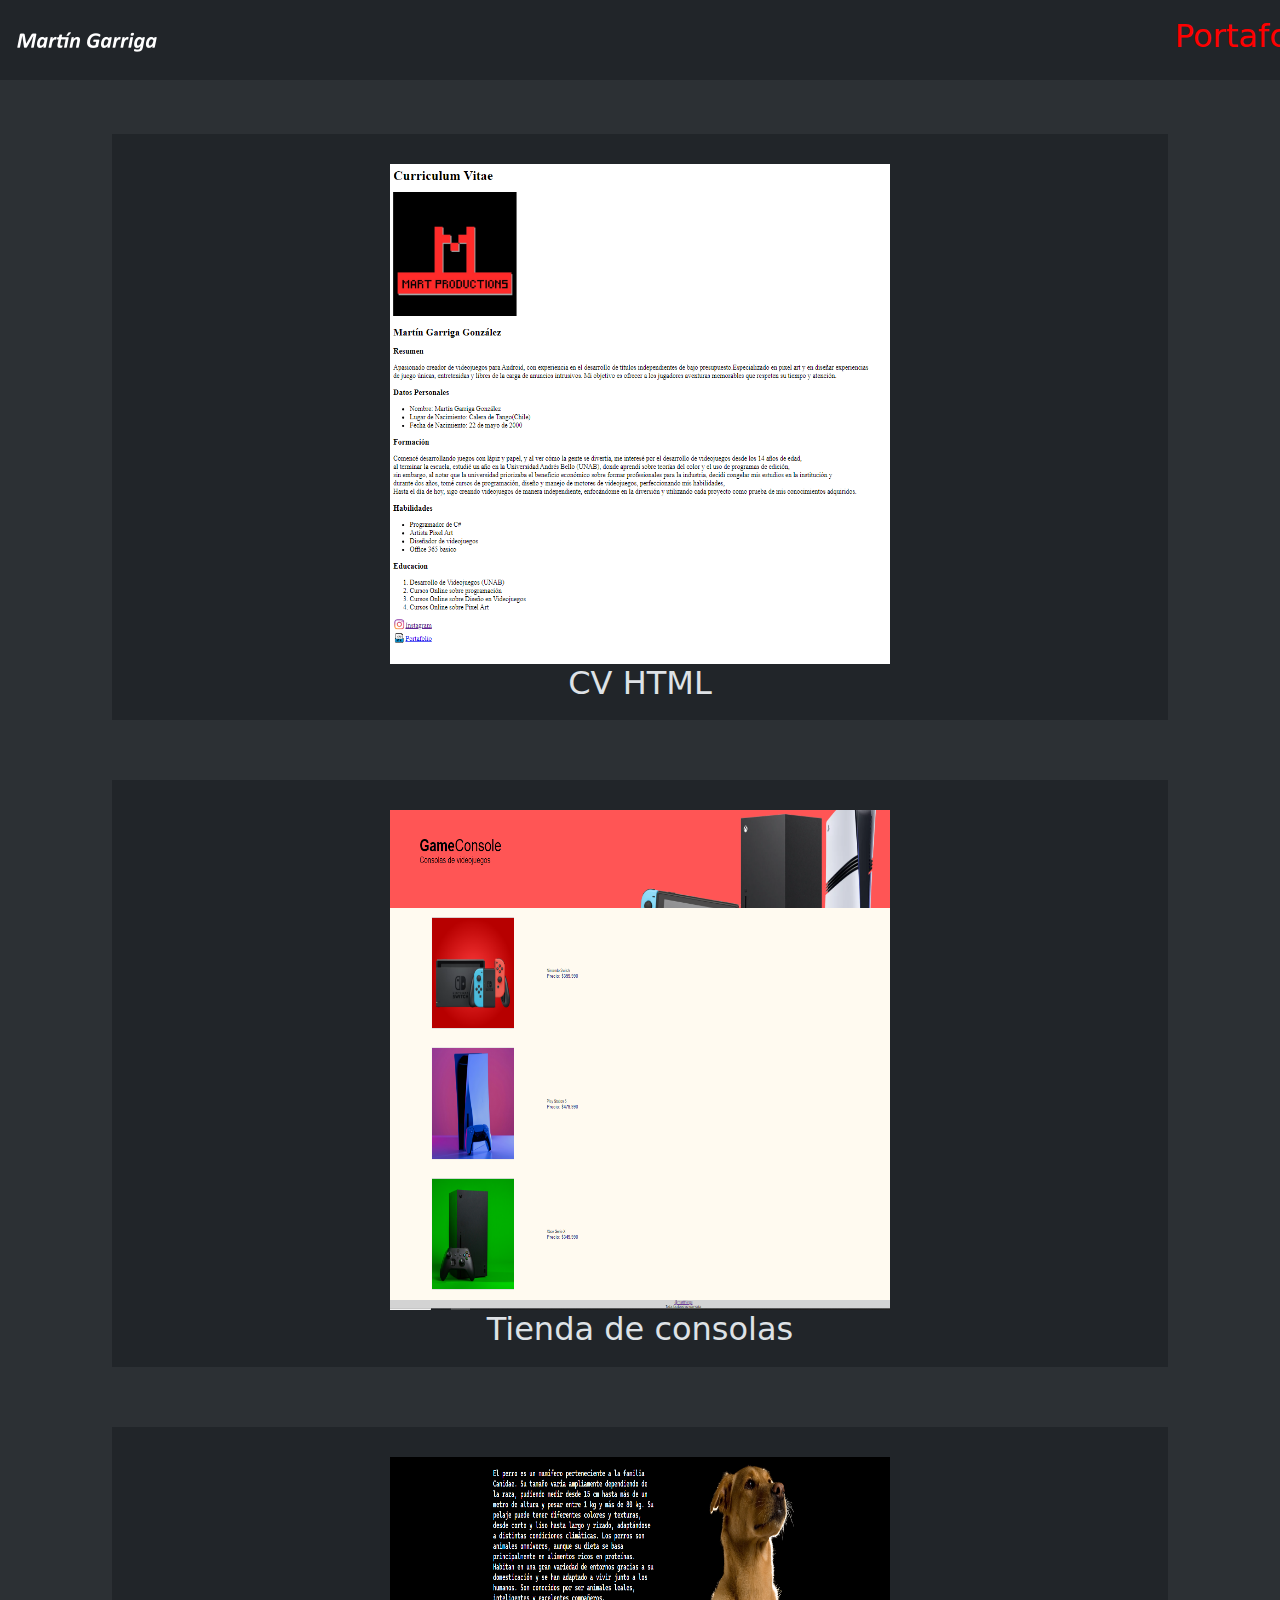
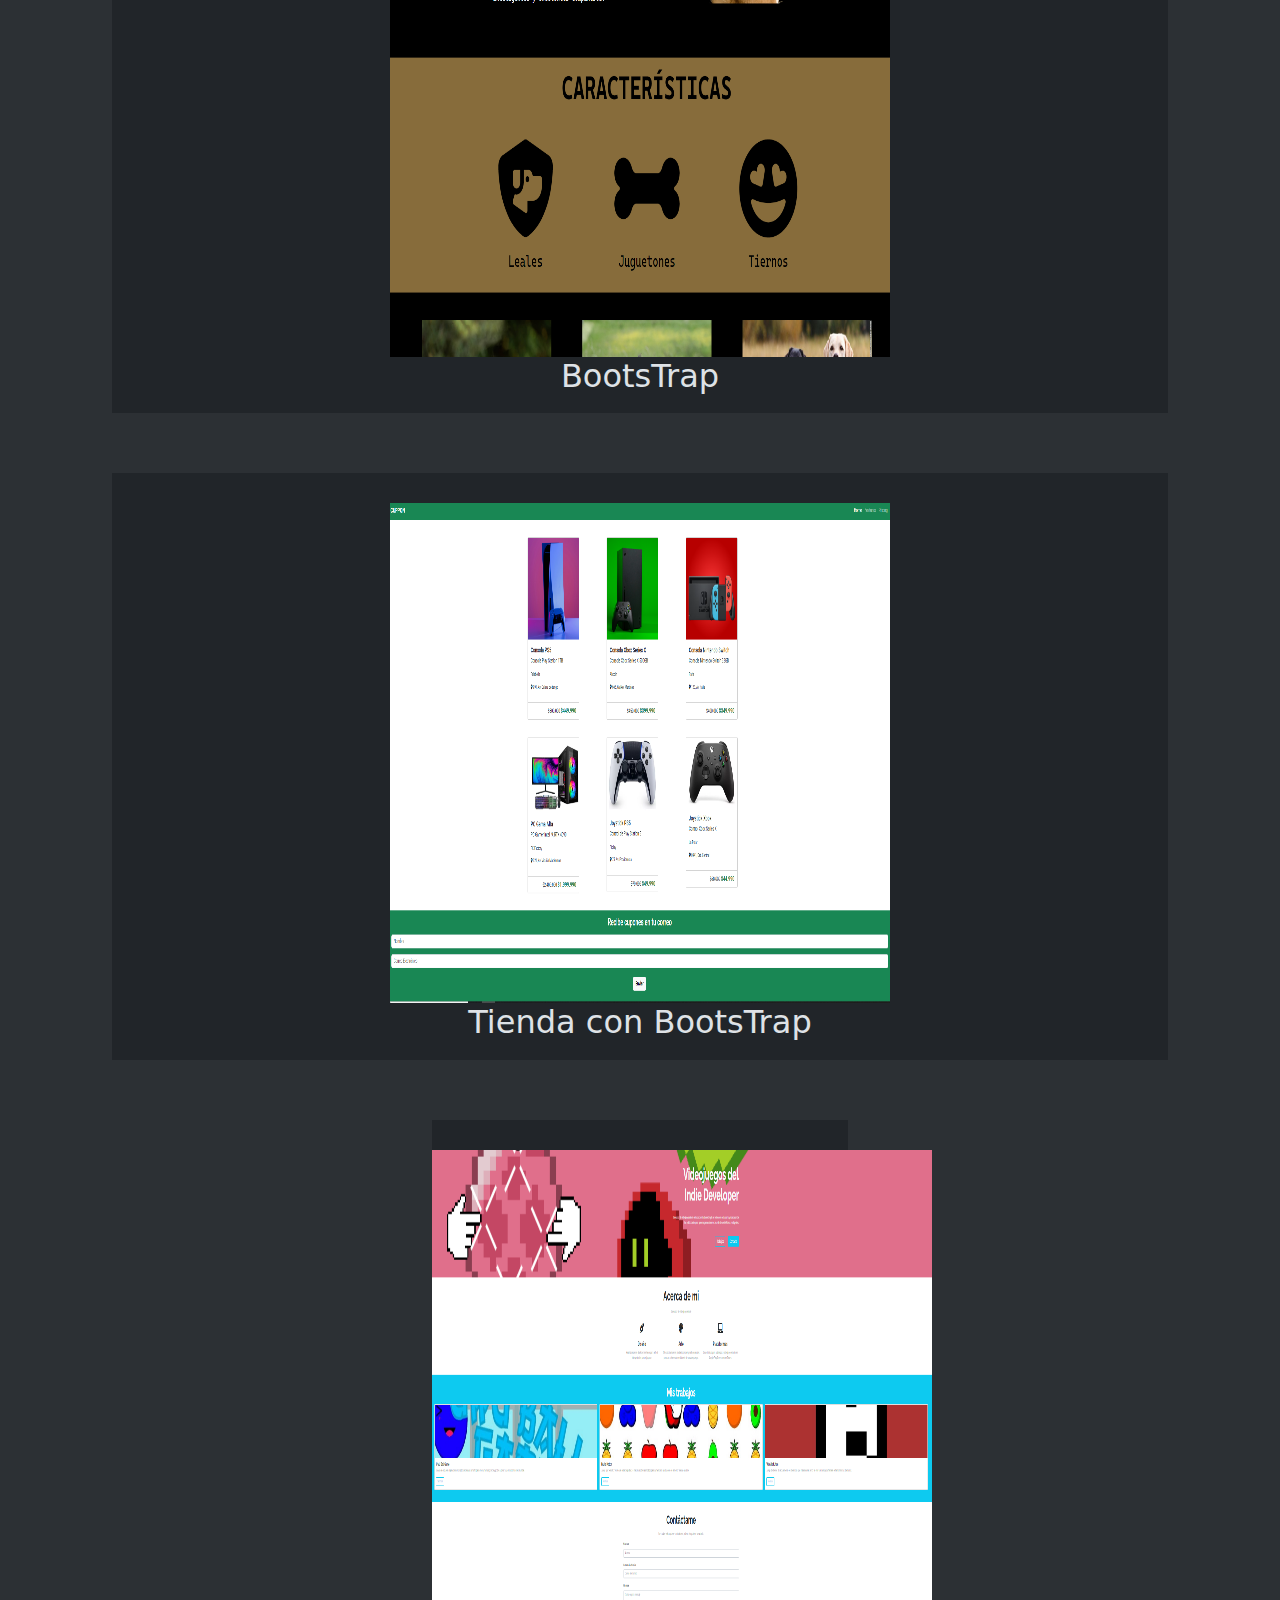
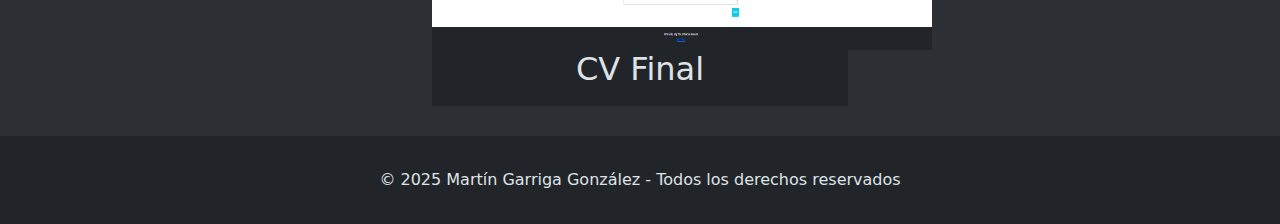
==== portafolio.html @ 2deb32c7 "portafolio" ====
<!DOCTYPE html>
<html lang="es">
<head>
    <meta charset="UTF-8">
    <meta name="viewport" content="width=device-width, initial-scale=1.0">
    <title>Portafolio</title>
    <link href="https://cdn.jsdelivr.net/npm/bootstrap@5.3.3/dist/css/bootstrap.min.css" rel="stylesheet" integrity="sha384-QWTKZyjpPEjISv5WaRU9OFeRpok6YctnYmDr5pNlyT2bRjXh0JMhjY6hW+ALEwIH" crossorigin="anonymous">
    <link href="./assets/css/style_portafolio.css" rel="stylesheet" />
</head>

<body class="bg-dark" style="--bs-bg-opacity: .95;" data-bs-theme="dark">
    

    <!-- Header NavBar -->
    <header>
        <nav class="navbar navbar-expand-lg bg-dark" data-bs-theme="dark" id="nav">
            <div class="container-fluid">
                <a class="navbar-brand" href="#"> <img src="./assets/imgs/logo.png" alt="Martin Image" width="150" height="20"></a>
                <h2><strong>..................................................................................</strong>Portafolio</h2>
                <button class="navbar-toggler" type="button" data-bs-toggle="collapse" data-bs-target="#navbarSupportedContent" aria-controls="navbarSupportedContent" aria-expanded="false" aria-label="Toggle navigation">
                    <span class="navbar-toggler-icon"></span>
                </button>
                <div class="collapse navbar-collapse" id="navbarSupportedContent">
                    <ul class="navbar-nav ms-auto mb-2 mb-lg-0">
                        <li class="nav-item">
                            <a class="nav-link active" aria-current="page" href="./index.html#">CV</a>
                        </li>
                        <li class="nav-item">
                            <a class="nav-link" href="./index.html#info_sec">Sobre mí</a>
                        </li>
                        <li class="nav-item">
                            <a class="nav-link" href="./index.html#education_sec">Educación</a>
                        </li>
                        <li class="nav-item">
                            <a class="nav-link" href="./index.html#exp_sec">Experiencia </a>
                        </li>
                    </ul>
                </div>
            </div>
        </nav>
    </header>

    <!-- Main -->
    <main class="container mt-4">

        <div class="container text-center">
            <div class="row">
                <div class="col">
                    <div>
                        <img class="img" src="./assets/imgs_porta/image1.png" alt="Proyecto 1" />
                        <h2>CV HTML</h2>
                    </div>
                </div>
                <div class="col">
                    <div>
                        <img class="img" src="./assets/imgs_porta/image2.png" alt="Proyecto 2" />
                        <h2>Tienda de consolas</h2>
                    </div>
                </div>
                <div class="col">
                    <div>
                        <img class="img" src="./assets/imgs_porta/image3.png" alt="Proyecto 3" />
                        <h2>BootsTrap</h2>
                    </div>
                </div>
                <div class="col">
                    <div>
                        <img class="img" src="./assets/imgs_porta/image4.png" alt="Proyecto 4" />
                        <h2>Tienda con BootsTrap</h2>
                    </div>
                </div>
                <div class="col">
                    <div id="exception">
                        <img class="img" src="./assets/imgs_porta/image5.png" alt="Proyecto 5" />
                        <h2>CV Final</h2>
                    </div>
                </div>
            </div>
        </div>

    </main>

    <!-- Footer -->
    <footer class="bg-dark text-center py-3">
        <p></p>
        <p>&copy; 2025 Martín Garriga González - Todos los derechos reservados</p>
    </footer>

    <!-- Bootstrap Script -->
    <script src="https://cdn.jsdelivr.net/npm/bootstrap@5.3.3/dist/js/bootstrap.bundle.min.js" integrity="sha384-YvpcrYf0tY3lHB60NNkmXc5s9fDVZLESaAA55NDzOxhy9GkcIdslK1eN7N6jIeHz" crossorigin="anonymous"></script>
</body>
</html>
---- assets/css/style_portafolio.css ----
#nav div h2{
    color:red;
}
#nav div strong{
    color:#212529;
}

.col{
    padding:30px;
}

.col div {
    padding-bottom:10px;
    padding-top:30px;
    background-color: #212529;
}

.img{
    width:500px;
    height:500px;
}

#exception{
    margin-right:320px;
    margin-left:320px;
}
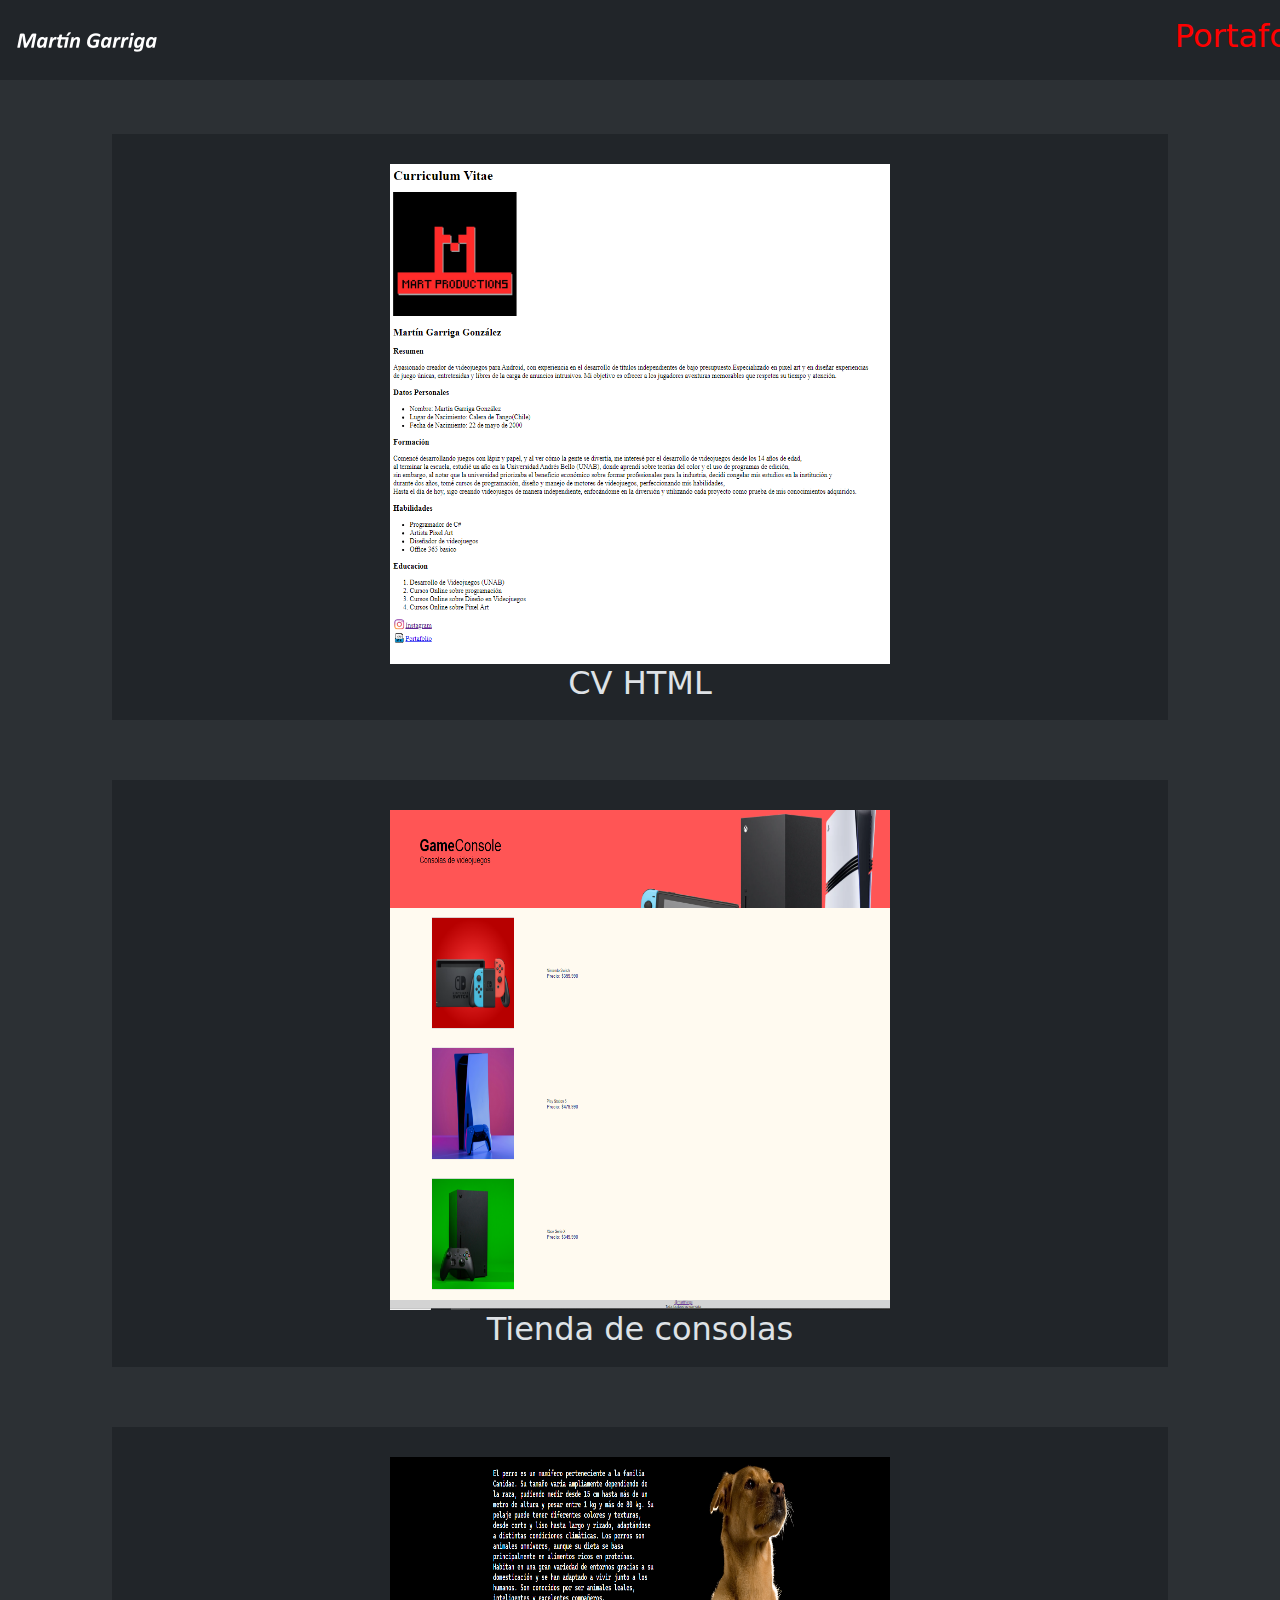
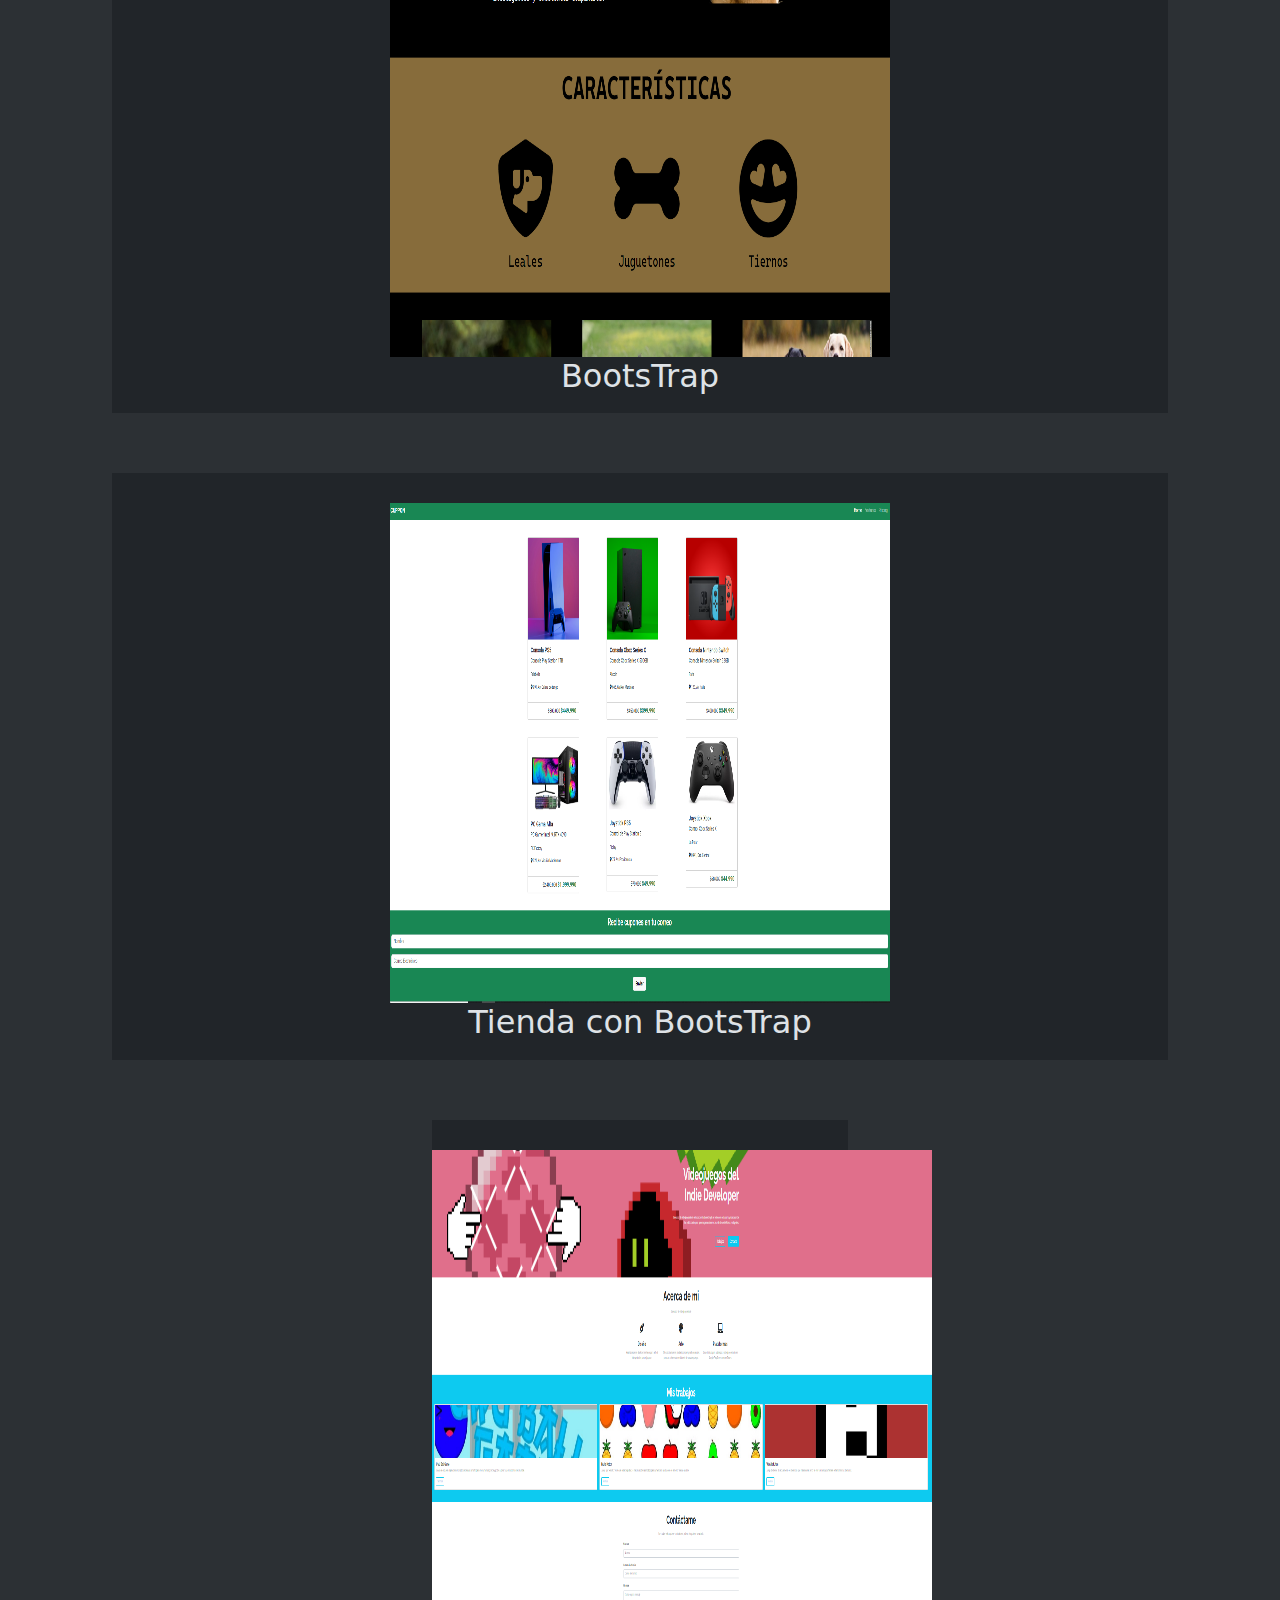
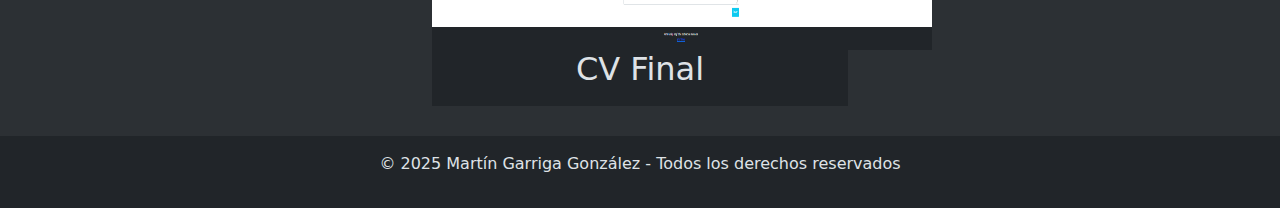
==== commit b27fefd7: "portafolio 2" ====
--- a/portafolio.html
+++ b/portafolio.html
@@ -82,7 +82,6 @@
 
     <!-- Footer -->
     <footer class="bg-dark text-center py-3">
-        <p></p>
         <p>&copy; 2025 Martín Garriga González - Todos los derechos reservados</p>
     </footer>
 
